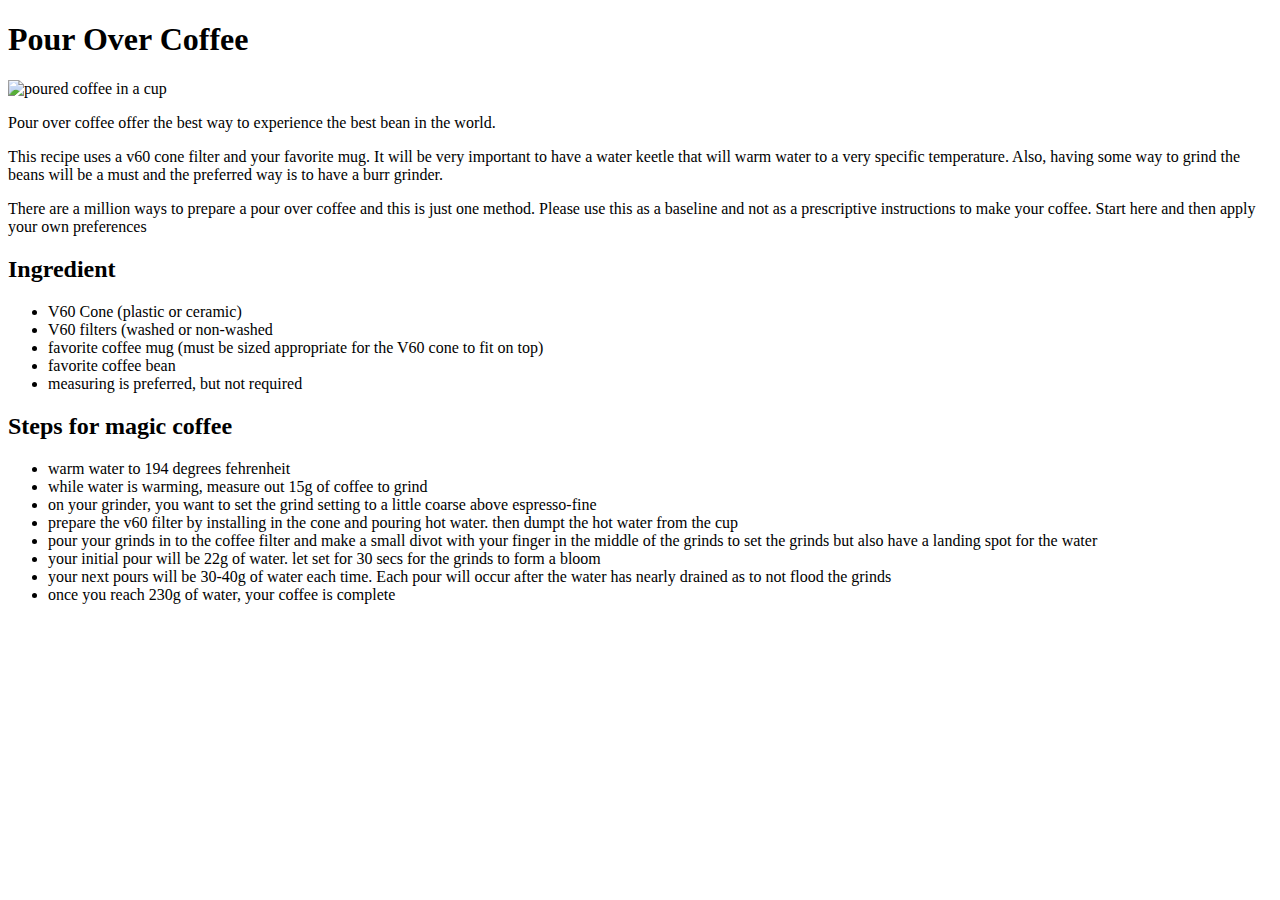
==== recipes/coffee.html @ acd83269 "Initial recipe webpage with img" ====
<!DOCTYPE html>
<!-- Here's how to HTML comment -->
<html lang="en">
  <head>
    <meta charset-"utf-8">
    <title>Magic Coffee Recipe</title>
  </head>
<body>
  <h1> Pour Over Coffee </h1>
  <img src="../images/coffee_cup.jpg" alt="poured coffee in a cup" width="600" height="500">
  <p> Pour over coffee offer the best way to experience the best bean in the world.</p>
  <p> This recipe uses a v60 cone filter and your favorite mug.  It will be very important to have a water keetle that will warm water to a very specific temperature.  Also, having some way to grind the beans will be a must and the preferred way is to have a burr grinder. </p>
  <p> There are a million ways to prepare a pour over coffee and this is just one method.  Please use this as a baseline and not as a prescriptive instructions to make your coffee.  Start here and then apply your own preferences </p>
<h2> Ingredient </h3>
  <ul> 
    <li> V60 Cone (plastic or ceramic)</li>
    <li> V60 filters (washed or non-washed</li>
    <li> favorite coffee mug (must be sized appropriate for the V60 cone to fit on top)</li>
    <li> favorite coffee bean </li>
    <li> measuring is preferred, but not required</li>
  </ul>
<h2> Steps for magic coffee</h3>
  <ul> 
    <li> warm water to 194 degrees fehrenheit </li>
    <li> while water is warming, measure out 15g of coffee to grind </li>
    <li> on your grinder, you want to set the grind setting to a little coarse above espresso-fine</li>
    <li> prepare the v60 filter by installing in the cone and pouring hot water.  then dumpt the hot water from the cup</li>
    <li> pour your grinds in to the coffee filter and make a small divot with your finger in the middle of the grinds to set the grinds but also have a landing spot for the water</li>
    <li> your initial pour will be 22g of water.  let set for 30 secs for the grinds to form a bloom</li>
    <li> your next pours will be 30-40g of water each time.  Each pour will occur after the water has nearly drained as to not flood the grinds</li>
    <li> once you reach 230g of water, your coffee is complete</li>
  </ul>
</body>
</html>
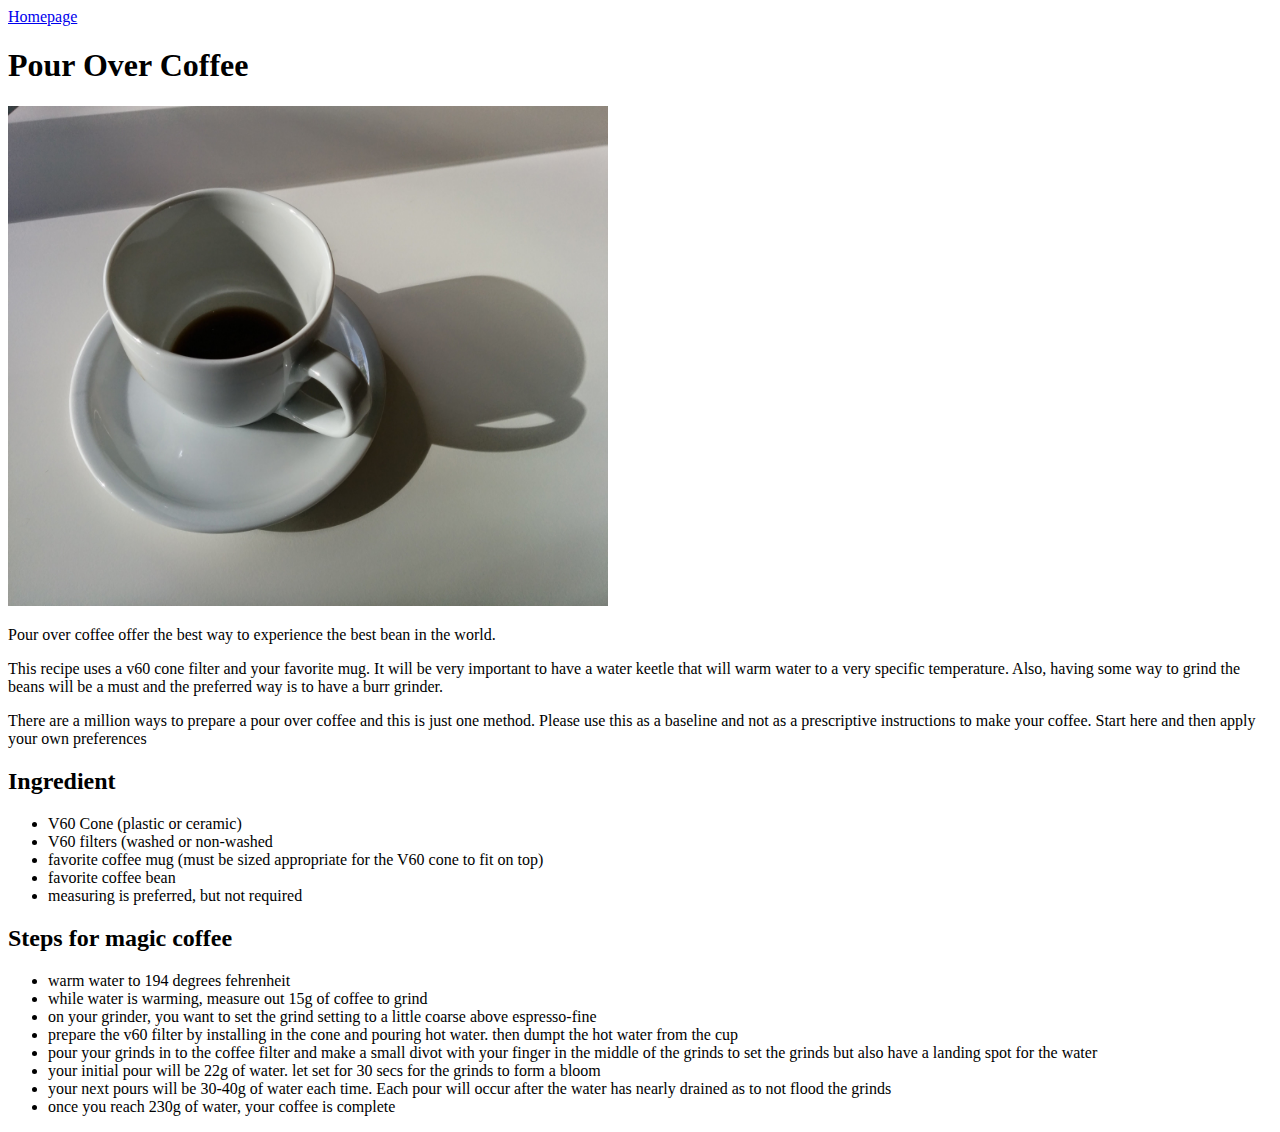
==== commit 2ef97ab4: "three recipes with no style" ====
--- a/recipes/coffee.html
+++ b/recipes/coffee.html
@@ -6,6 +6,7 @@
     <title>Magic Coffee Recipe</title>
   </head>
 <body>
+  <a href="../index.html"> Homepage </a>
   <h1> Pour Over Coffee </h1>
   <img src="../images/coffee_cup.jpg" alt="poured coffee in a cup" width="600" height="500">
   <p> Pour over coffee offer the best way to experience the best bean in the world.</p>
@@ -30,5 +31,6 @@
     <li> your next pours will be 30-40g of water each time.  Each pour will occur after the water has nearly drained as to not flood the grinds</li>
     <li> once you reach 230g of water, your coffee is complete</li>
   </ul>
+  <a href="../index> Homepage </a>
 </body>
 </html>
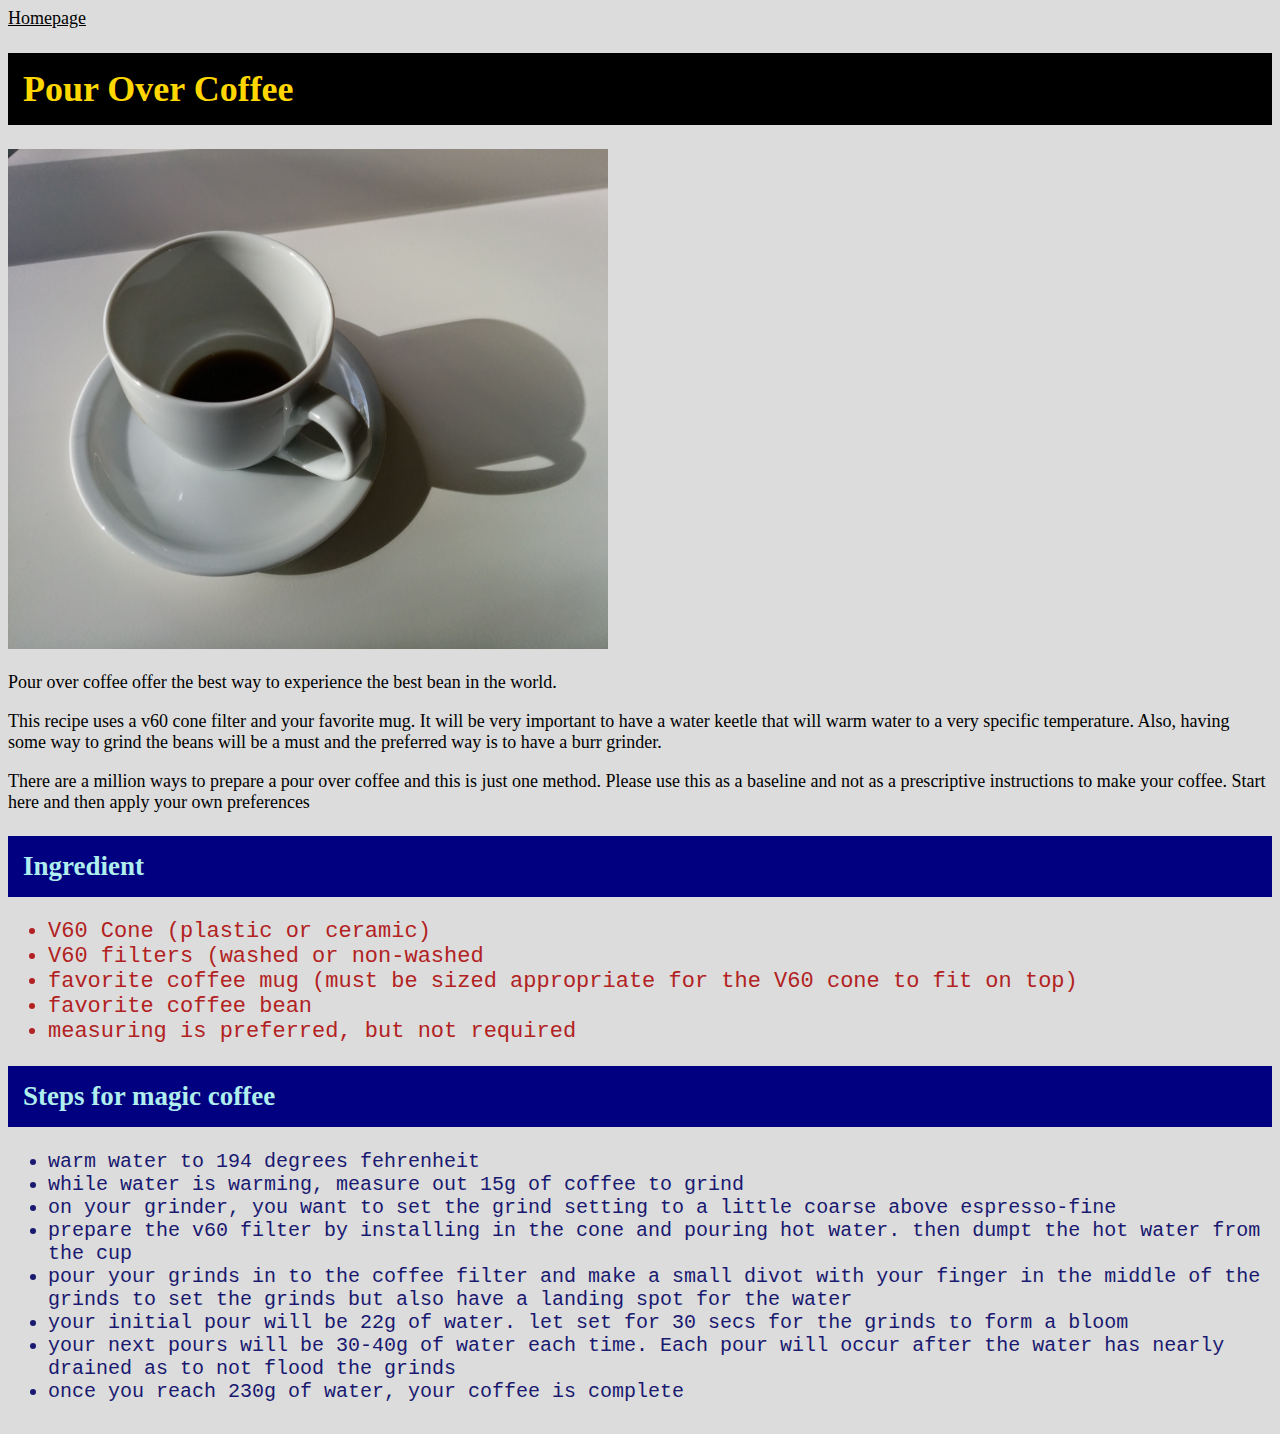
==== commit 7212ea55: "styling additions" ====
--- a/recipes/coffee.html
+++ b/recipes/coffee.html
@@ -4,6 +4,7 @@
   <head>
     <meta charset-"utf-8">
     <title>Magic Coffee Recipe</title>
+    <link rel="stylesheet" href="../style.css">
   </head>
 <body>
   <a href="../index.html"> Homepage </a>
@@ -12,8 +13,8 @@
   <p> Pour over coffee offer the best way to experience the best bean in the world.</p>
   <p> This recipe uses a v60 cone filter and your favorite mug.  It will be very important to have a water keetle that will warm water to a very specific temperature.  Also, having some way to grind the beans will be a must and the preferred way is to have a burr grinder. </p>
   <p> There are a million ways to prepare a pour over coffee and this is just one method.  Please use this as a baseline and not as a prescriptive instructions to make your coffee.  Start here and then apply your own preferences </p>
-<h2> Ingredient </h3>
-  <ul> 
+  <h2> Ingredient </h3>
+  <ul class="ingredients"> 
     <li> V60 Cone (plastic or ceramic)</li>
     <li> V60 filters (washed or non-washed</li>
     <li> favorite coffee mug (must be sized appropriate for the V60 cone to fit on top)</li>
@@ -21,7 +22,7 @@
     <li> measuring is preferred, but not required</li>
   </ul>
 <h2> Steps for magic coffee</h3>
-  <ul> 
+  <ul class="instructions"> 
     <li> warm water to 194 degrees fehrenheit </li>
     <li> while water is warming, measure out 15g of coffee to grind </li>
     <li> on your grinder, you want to set the grind setting to a little coarse above espresso-fine</li>
--- a/style.css
+++ b/style.css
@@ -0,0 +1,54 @@
+body {
+  font-family: georgia;
+  background: gainsboro;
+  font-size: 18px;
+  }
+
+h1 {
+	font-family: cursive;
+	color: gold;
+	background: black;
+	padding: 15px;
+}
+a:link, a:visited { 
+	color: black;
+}
+
+h2,h3 {
+	background: navy;
+	color: PaleTurquoise;
+	padding: 15px;
+}
+.head3 {
+	background: PaleTurquoise;
+	color: navy;
+}
+
+a:hover, a:active {
+	color: yellow;
+}
+
+.pagelinks {
+
+}
+ul {
+
+}
+
+li {
+} 
+
+ul.ingredients {
+	color: firebrick;
+	font-family: monospace;
+	font-size: 22px;
+}
+
+.instructions {
+	color: midnightblue;
+	font-family: monospace;
+	font-size: 20px;
+}
+
+
+
